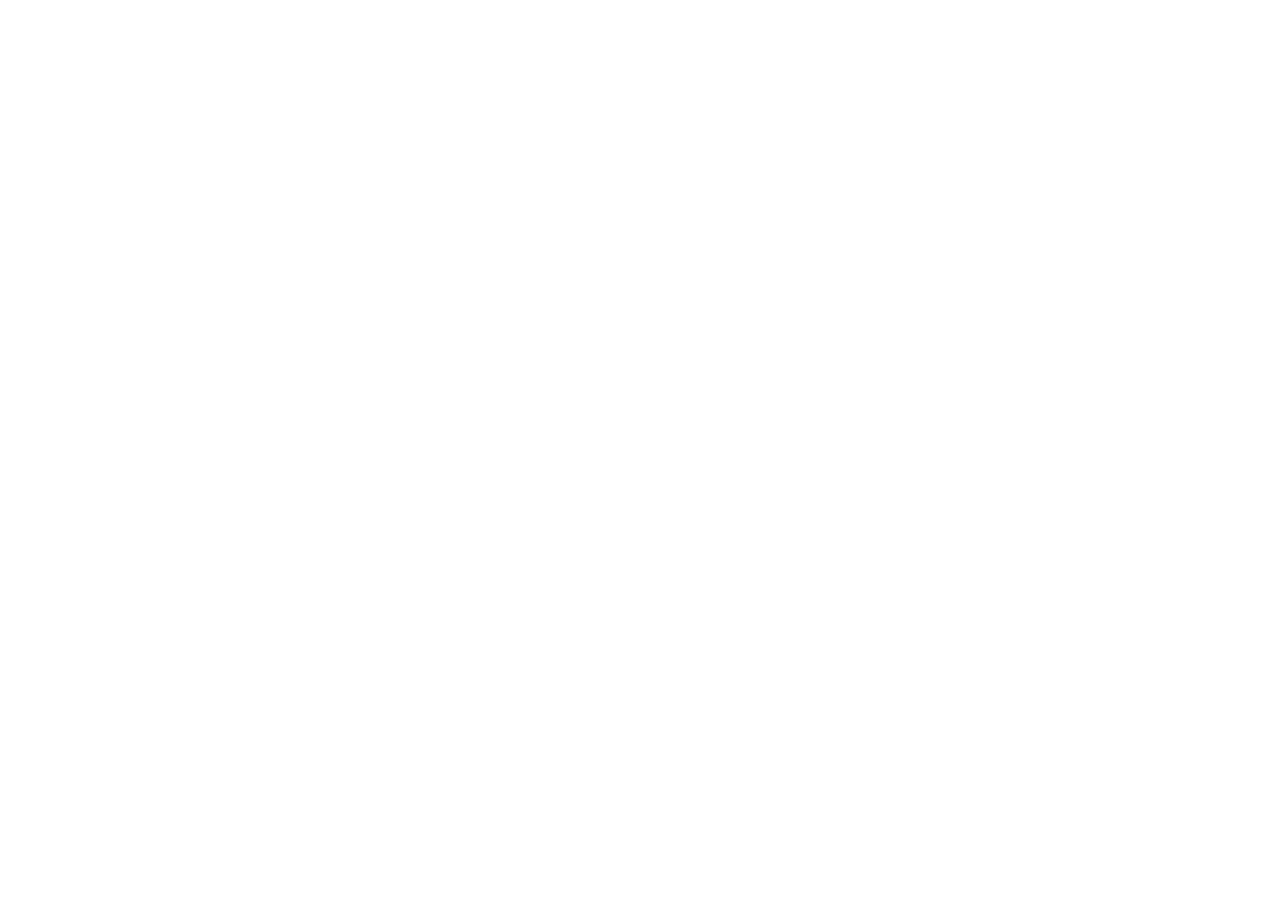
==== contact.html @ bbbb81a5 "initial site files" ====
<!DOCTYPE html>
<html lang="en">
  <head>
    <meta charset="UTF-8" />
    <meta name="viewport" content="width=device-width, initial-scale=1.0" />
    <meta http-equiv="X-UA-Compatible" content="ie=edge" />
    <title>Document</title>
  </head>
  <body></body>
</html>
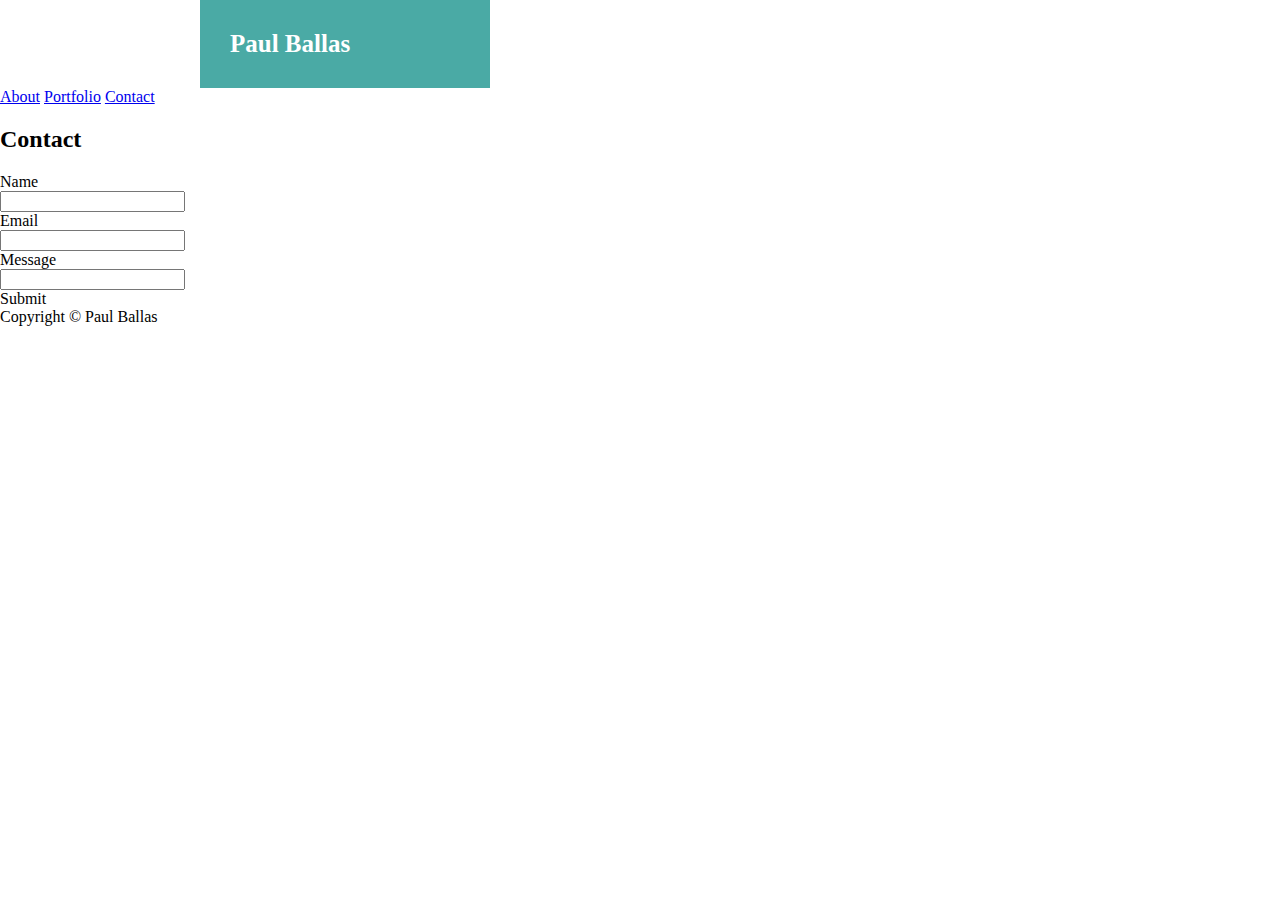
==== commit 61d0f4c6: "This is my second update" ====
--- a/contact.html
+++ b/contact.html
@@ -4,7 +4,31 @@
     <meta charset="UTF-8" />
     <meta name="viewport" content="width=device-width, initial-scale=1.0" />
     <meta http-equiv="X-UA-Compatible" content="ie=edge" />
-    <title>Document</title>
+    <link rel="stylesheet" type="text/css" href="assets/css/style.css" />
+    <title>Contact</title>
   </head>
-  <body></body>
+  <body>
+    <h1 class="title">Paul Ballas</h1>
+
+    <nav>
+      <a href="index.html">About</a>
+      <a href="portfolio.html">Portfolio</a>
+      <a href="contact.html">Contact</a>
+    </nav>
+    <h2>Contact</h2>
+    <form>
+      Name <br />
+      <input type="text" name="inputname" /><br />
+      Email <br />
+      <input type="text" name="inputemail" /><br />
+      Message <br />
+      <input type="text" name="inputmessage" /><br />
+    </form>
+    <div id="submit">
+      Submit
+    </div>
+    <div id="copyright">
+      Copyright © Paul Ballas
+    </div>
+  </body>
 </html>
--- a/assets/css/style.css
+++ b/assets/css/style.css
@@ -0,0 +1,18 @@
+.header {
+  background-color: #ffffff;
+  padding: 10px;
+}
+
+.title {
+  background-color: #4aaaa5;
+  width: 18%;
+  padding: 30px;
+  margin: 0px 200px; 
+  color: white;
+  font-size: 25px;
+  border
+}
+
+body {
+  margin: 0px; 
+}
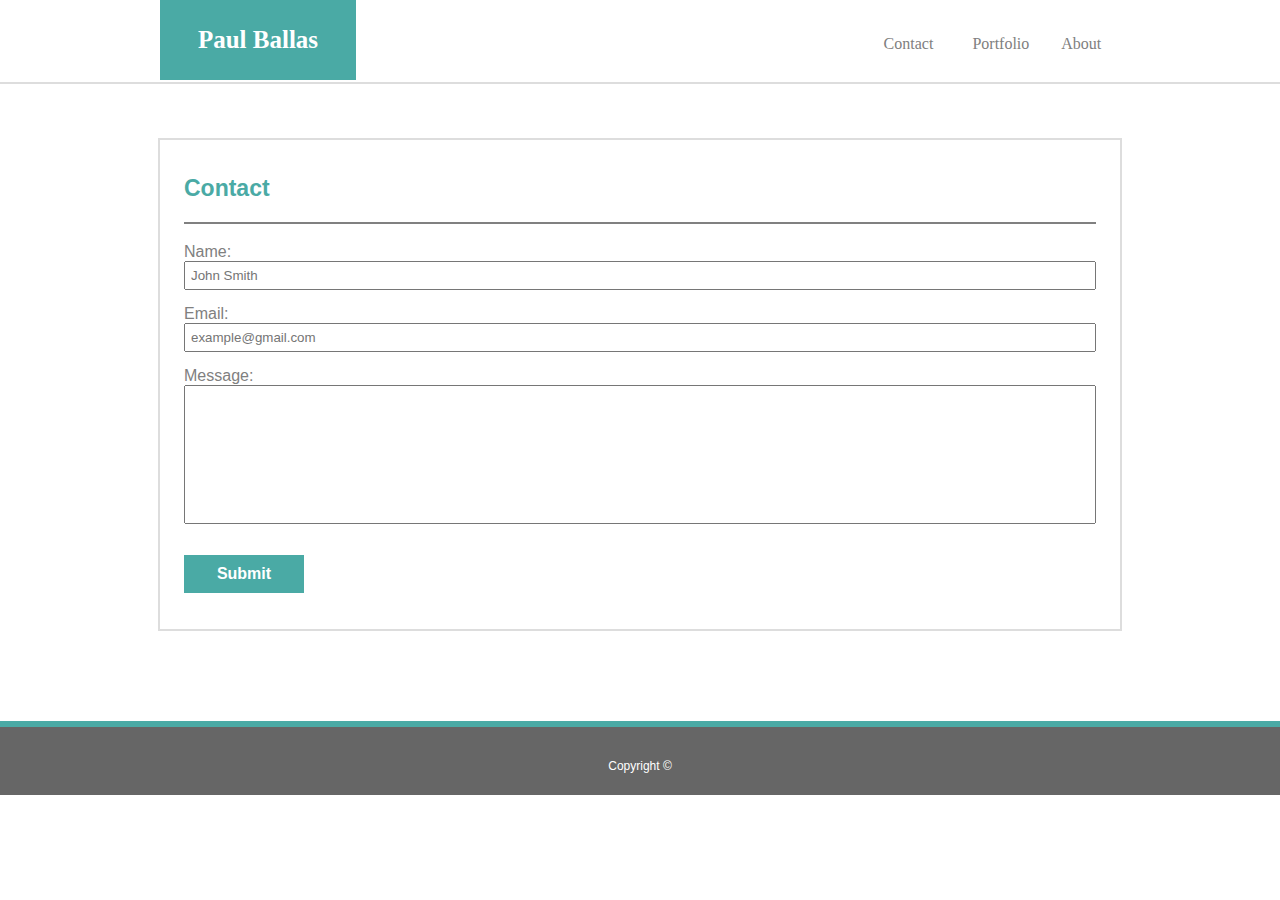
==== commit ec957592: "Add html and CSS for Contact page" ====
--- a/contact.html
+++ b/contact.html
@@ -4,31 +4,58 @@
     <meta charset="UTF-8" />
     <meta name="viewport" content="width=device-width, initial-scale=1.0" />
     <meta http-equiv="X-UA-Compatible" content="ie=edge" />
+    <title>Paul Ballas</title>
     <link rel="stylesheet" type="text/css" href="assets/css/style.css" />
-    <title>Contact</title>
   </head>
+
   <body>
-    <h1 class="title">Paul Ballas</h1>
+    <div class="full-container">
+      <video loop muted autoplay id="Video">
+        <source src="assets/images/MyMovie.mp4" type="video/mp4" />
+      </video>
 
-    <nav>
-      <a href="index.html">About</a>
-      <a href="portfolio.html">Portfolio</a>
-      <a href="contact.html">Contact</a>
-    </nav>
-    <h2>Contact</h2>
-    <form>
-      Name <br />
-      <input type="text" name="inputname" /><br />
-      Email <br />
-      <input type="text" name="inputemail" /><br />
-      Message <br />
-      <input type="text" name="inputmessage" /><br />
-    </form>
-    <div id="submit">
-      Submit
-    </div>
-    <div id="copyright">
-      Copyright © Paul Ballas
+      <div class="header-container"></div>
+      <div class="header-content">
+        <div class="header clearfix">
+          <h1 class="title">Paul Ballas</h1>
+          <nav>
+            <a class="nav" href="index.html">About</a>
+            <a class="nav" href="portfolio.html">Portfolio</a>
+            <a class="nav" href="contact.html">Contact</a>
+          </nav>
+        </div>
+      </div>
+      <br /><br /><br /><br />
+      <div class="contact-container">
+        <div class="contactcontent">
+          <h2>Contact</h2>
+          <form class="contactinfo">
+            Name:<br />
+            <input
+              id="name"
+              type="text"
+              name="inputname"
+              placeholder="John Smith"
+            /><br />
+            Email:<br />
+            <input
+              id="email"
+              type="text"
+              name="inputemail"
+              placeholder="example@gmail.com"
+            /><br />
+            Message:<br />
+            <input id="message" type="text" name="inputmessage" />
+          </form>
+          <div class="button">
+            <p id="button1">Submit</p>
+          </div>
+        </div>
+      </div>
+      <br /><br /><br /><br /><br /><br />
+      <div class="footer">
+        <p class="copyright">Copyright ©</p>
+      </div>
     </div>
   </body>
 </html>
--- a/assets/css/style.css
+++ b/assets/css/style.css
@@ -1,18 +1,161 @@
-.header {
-  background-color: #ffffff;
-  padding: 10px;
+.full-container {
+  width: 100%;
+  float: left;
+  text-align: center;
 }
 
-.title {
+#Video {
+  position: fixed;
+  right: 0;
+  bottom: 0;
+  width: 100%;
+}
+
+.header-content {
+  background-color: white;
+  width: 960px;
+  margin: 0px;
+  display: inline-block;
+  position: relative;
+}
+
+.header-container {
+  padding: 41px;
+  background-color: white;
+  float: left;
+  width: 100%;
+  margin: 0px;
+  position: absolute;
+  border-bottom: 2px solid #dddddd;
+}
+
+h1 {
+  margin: 0px;
+  padding: 26px;
   background-color: #4aaaa5;
-  width: 18%;
-  padding: 30px;
-  margin: 0px 200px; 
+  width: 15%;
   color: white;
   font-size: 25px;
-  border
+  float: left;
+  font-family: "Georgia", Times, "Times New Roman", serif;
 }
 
+.nav {
+  background-color: white;
+  width: 3%;
+  padding: 35px 30px 20px 30px;
+  float: right;
+  color: grey;
+  text-decoration: inherit;
+  font-family: "Georgia", Times, "Times New Roman", serif;
+}
+
+.clearfix::after {
+  content: "";
+  display: block;
+  clear: both;
+}
+
+.aboutme-container {
+  background-color: white;
+  width: 960px;
+  margin: 0px;
+  display: inline-block;
+  position: relative;
+  border: 2px solid #dddddd;
+}
+
+.contact-container {
+  background-color: white;
+  width: 960px;
+  margin: 0px;
+  display: inline-block;
+  position: relative;
+  border: 2px solid #dddddd;
+}
+
+.aboutmecontent {
+  width: 95%;
+  display: inline-block;
+  margin: 20px;
+}
+
+.contactcontent {
+  width: 95%;
+  display: inline-block;
+  margin: 20px;
+  text-align: left;
+}
+
+h2 {
+  margin-top: 15px;
+  padding-bottom: 20px;
+  text-align: left;
+  font-size: 23px;
+  color: #4aaaa5;
+  width: 100%;
+  border-bottom: 2px solid gray;
+  font-family: "Arial", "Helvetica Neue", Helvetica, sans-serif;
+}
+
+#paul {
+  float: left;
+  margin: 20px 20px 0px 0px;
+}
+
+.bio-description {
+  margin: 30px 0px 0px 0px;
+  line-height: 2;
+  text-align: left;
+  font-family: "Arial", "Helvetica Neue", Helvetica, sans-serif;
+}
+
+.footer {
+  padding: 20px 0px 10px 0px;
+  width: 100%;
+  background-color: #666666;
+  position: relative;
+  border-top: 6px solid #4aaaa5;
+}
+
+.copyright {
+  color: white;
+  font-size: 12px;
+  font-family: "Arial", "Helvetica Neue", Helvetica, sans-serif;
+}
+
+.contactinfo {
+  font-family: "Arial", "Helvetica Neue", Helvetica, sans-serif;
+  color: gray;
+}
+
+#name {
+  padding: 5px;
+  margin-bottom: 15px;
+  width: 98.5%;
+}
+
+#email {
+  padding: 5px;
+  margin-bottom: 15px;
+  width: 98.5%;
+}
+#message {
+  padding: 5px;
+  margin-bottom: 15px;
+  width: 98.5%;
+  padding-bottom: 115px;
+}
+
+#button1 {
+  color: white;
+  padding: 10px;
+  font-weight: bold;
+  background-color: #4aaaa5;
+  width: 100px;
+  text-align: center;
+  font-family: "Arial", "Helvetica Neue", Helvetica, sans-serif;
+}
 body {
-  margin: 0px; 
+  margin: 0px;
 }
